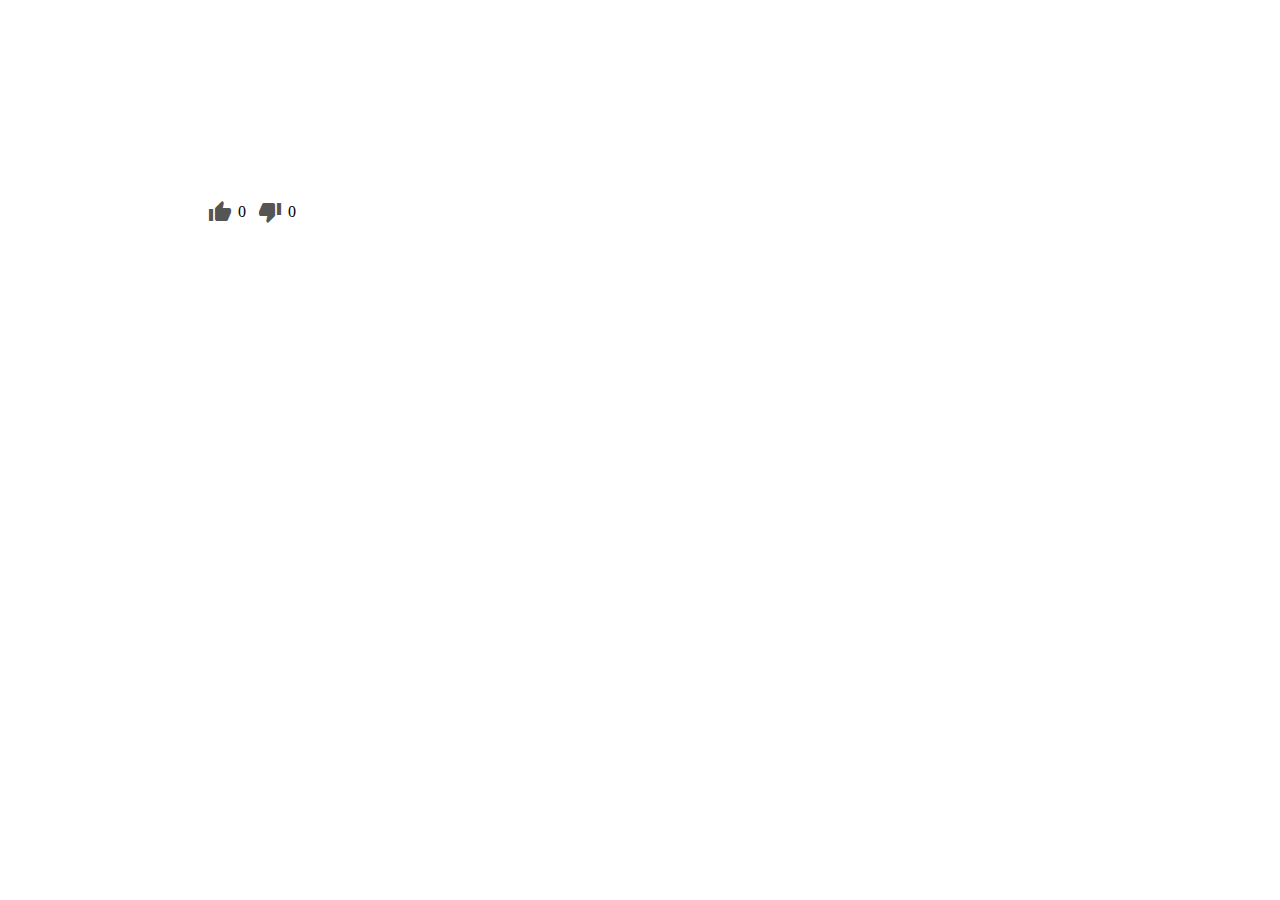
==== ThumbUpbutton_Code/index.html @ 21d29087 "좋아요 구현 코드(임시) 작성" ====
<!DOCTYPE html>
<html lang="en">
<head>
	<meta charset="UTF-8">
	<meta name="viewport" content="width=device-width, initial-scale=1.0">
	<title>Like/Dislike Counter</title>
	<link rel="stylesheet" href="main.css">
	<script src="main.js" defer></script>
	<link href="https://fonts.googleapis.com/icon?family=Material+Icons" rel="stylesheet">
</head>
<body>
	<div class="post" data-post-id="thumb">
		<div class="post-ratings-container">
			<div class="post-rating">
				<span class="post-rating-button material-icons">thumb_up</span>
				<span class="post-rating-count">0</span>
			</div>
			<div class="post-rating">
				<span class="post-rating-button material-icons">thumb_down</span>
				<span class="post-rating-count">0</span>
			</div>
		</div>
	</div>
</body>
</html>
---- ThumbUpbutton_Code/main.css ----
/* 좋아요 및 싫어요 위치 */
.post-ratings-container {
	display: flex;

	margin: 200px 200px;
}

/* 좋아요 버튼, 좋아요 개수, 싫어요 버튼, 싫어요 개수 정렬*/
.post-rating {
	display: flex;
	align-items: center;
	cursor: default;
}

/* 좋아요 버튼과 싫어요 버튼 사이 거리*/
.post-rating:not(:last-child) {
	margin-right: 12px;
}

/* 버튼을 누른 후 색상*/
.post-rating-selected > .post-rating-button,
.post-rating-selected > .post-rating-count {
	color: red;
}

/* 버튼과 개수 사이 거리 및 색상*/
.post-rating-button {
	margin-right: 6px;
	cursor: pointer;
	color: #555555;
}

/* 버튼에 마우스를 놓으면 회색(#555555)에서 검은색(#000000)으로 변함*/
.post-rating:not(.post-rating-selected) > .post-rating-button:hover {
	color: #000000;
}
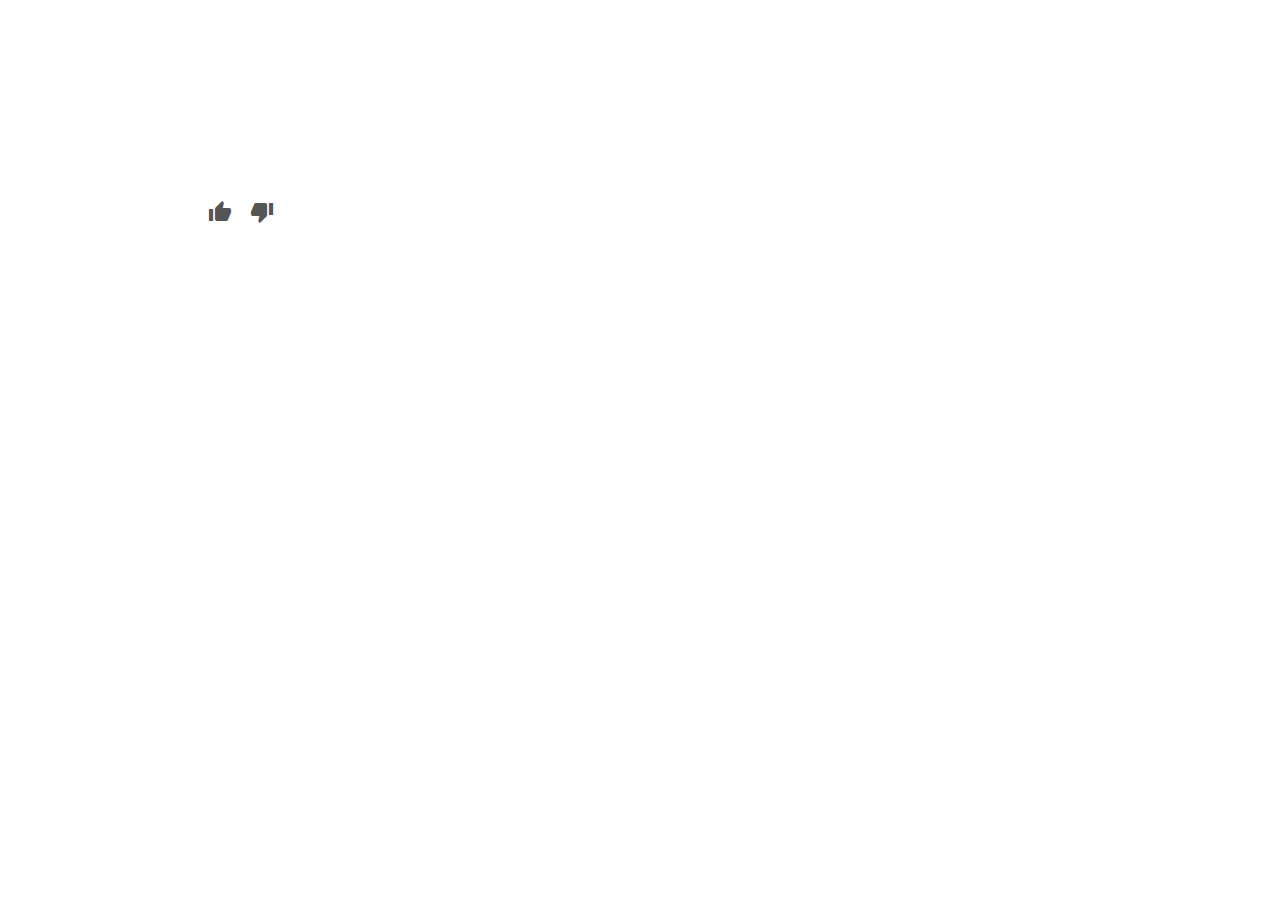
==== commit 9d1d7e20: "좋아요 싫어요 기능 추가" ====
--- a/ThumbUpbutton_Code/index.html
+++ b/ThumbUpbutton_Code/index.html
@@ -1,5 +1,6 @@
 <!DOCTYPE html>
-<html lang="en">
+<html lang="ko">
+
 <head>
 	<meta charset="UTF-8">
 	<meta name="viewport" content="width=device-width, initial-scale=1.0">
@@ -7,19 +8,136 @@
 	<link rel="stylesheet" href="main.css">
 	<script src="main.js" defer></script>
 	<link href="https://fonts.googleapis.com/icon?family=Material+Icons" rel="stylesheet">
+	<script src="https://ajax.googleapis.com/ajax/libs/jquery/3.5.1/jquery.min.js"></script>
+	<script type="module">
+		import { initializeApp } from "https://www.gstatic.com/firebasejs/9.22.0/firebase-app.js";
+		import { getFirestore } from "https://www.gstatic.com/firebasejs/9.22.0/firebase-firestore.js";
+		import { collection, addDoc } from "https://www.gstatic.com/firebasejs/9.22.0/firebase-firestore.js";
+		import { getDocs } from "https://www.gstatic.com/firebasejs/9.22.0/firebase-firestore.js";
+
+
+		// Firebase 구성 정보 설정
+		// For Firebase JS SDK v7.20.0 and later, measurementId is optional
+		const firebaseConfig = {
+			apiKey: "AIzaSyAay65n7aYij5COWHPojo4b2RnJImgx6O0",
+			authDomain: "like-database.firebaseapp.com",
+			projectId: "like-database",
+			storageBucket: "like-database.appspot.com",
+			messagingSenderId: "1076872568019",
+			appId: "1:1076872568019:web:9b59b53de3e2ea12e7c826",
+			measurementId: "G-N8HE9RP80Y"
+		};
+
+		// Firebase 인스턴스 초기화
+		const app = initializeApp(firebaseConfig);
+		const db = getFirestore(app);
+		/*
+
+		$("#up").click(async function () {
+			let like = $('#count').html();
+			console.log(like)
+			let doc = {
+				'count':like
+			};
+			await addDoc(collection(db, "likes"), doc);
+			alert('응원 감사합니다!');
+		})
+
+		$("#down").click(async function () {
+			let dislike = $('#count1').html();
+			console.log(dislike)
+			let doc1 = {
+				'count':dislike
+			};
+			await addDoc(collection(db, "dislikes"), doc1);
+			alert('ㅠㅠ');
+		})
+
+		let likedocs = await getDocs(collection(db, "likes"));
+		likedocs.forEach((doc) => {
+			let row = doc.data();
+
+			let like = row['count'];
+
+			$('#count').append(like);
+		})
+
+		let dislikedocs = await getDocs(collection(db, "dislikes"));
+		dislikedocs.forEach((doc1) => {
+			let row1 = doc1.data();
+
+			let dislike = row1['count'];
+
+			$('#count1').append(dislike);
+		})*/
+
+		// 좋아요를 클릭했을 때
+		$("#up1").click(async function () {
+			let like = $('#count1').html();
+			console.log(like);
+			let doc = {
+				'count': like
+			};
+			await addDoc(collection(db, "likes"), doc);
+			alert('응원 감사합니다!');
+		})
+
+		// 싫어요를 클릭했을 때
+		$("#down1").click(async function () {
+			let dislike = $('#discount1').html();
+			console.log(dislike);
+			let doc1 = {
+				'count': dislike
+			};
+			await addDoc(collection(db, "dislikes"), doc1);
+			alert('ㅠㅠ');
+		})
+
+		// 좋아요와 싫어요 수를 받아오는 함수
+		async function fetchCounts() {
+			// 좋아요 수 받아오기
+			let likedocs = await getDocs(collection(db, "likes"));
+			let latestLike = 0;
+			likedocs.forEach((doc) => {
+				let count = parseInt(doc.data().count);
+				if (count > latestLike) {
+					latestLike = count;
+				}
+			});
+			$('#count1').html(latestLike);
+
+			// 싫어요 수 받아오기
+			let dislikedocs = await getDocs(collection(db, "dislikes"));
+			let latestDislike = 0;
+			dislikedocs.forEach((doc1) => {
+				let count = parseInt(doc1.data().count);
+				if (count > latestDislike) {
+					latestDislike = count;
+				}
+			});
+			$('#discount1').html(latestDislike);
+		}
+
+		// 페이지 로드 시 좋아요와 싫어요 수를 받아옴
+		fetchCounts();
+
+
+	</script>
 </head>
+
 <body>
 	<div class="post" data-post-id="thumb">
 		<div class="post-ratings-container">
 			<div class="post-rating">
-				<span class="post-rating-button material-icons">thumb_up</span>
-				<span class="post-rating-count">0</span>
+				<span class="post-rating-button material-icons" id="up1" type="button">thumb_up</span>
+				<span class="post-rating-count" id="count1"></span>
 			</div>
 			<div class="post-rating">
-				<span class="post-rating-button material-icons">thumb_down</span>
-				<span class="post-rating-count">0</span>
+				<span class="post-rating-button material-icons" id="down1">thumb_down</span>
+				<span class="post-rating-count" id="discount1"></span>
 			</div>
 		</div>
 	</div>
 </body>
+
 </html>--- a/ThumbUpbutton_Code/main.css
+++ b/ThumbUpbutton_Code/main.css
@@ -18,12 +18,6 @@
 	margin-right: 12px;
 }
 
-/* 버튼을 누른 후 색상*/
-.post-rating-selected > .post-rating-button,
-.post-rating-selected > .post-rating-count {
-	color: red;
-}
-
 /* 버튼과 개수 사이 거리 및 색상*/
 .post-rating-button {
 	margin-right: 6px;
@@ -33,5 +27,5 @@
 
 /* 버튼에 마우스를 놓으면 회색(#555555)에서 검은색(#000000)으로 변함*/
 .post-rating:not(.post-rating-selected) > .post-rating-button:hover {
-	color: #000000;
+	color: red;
 }